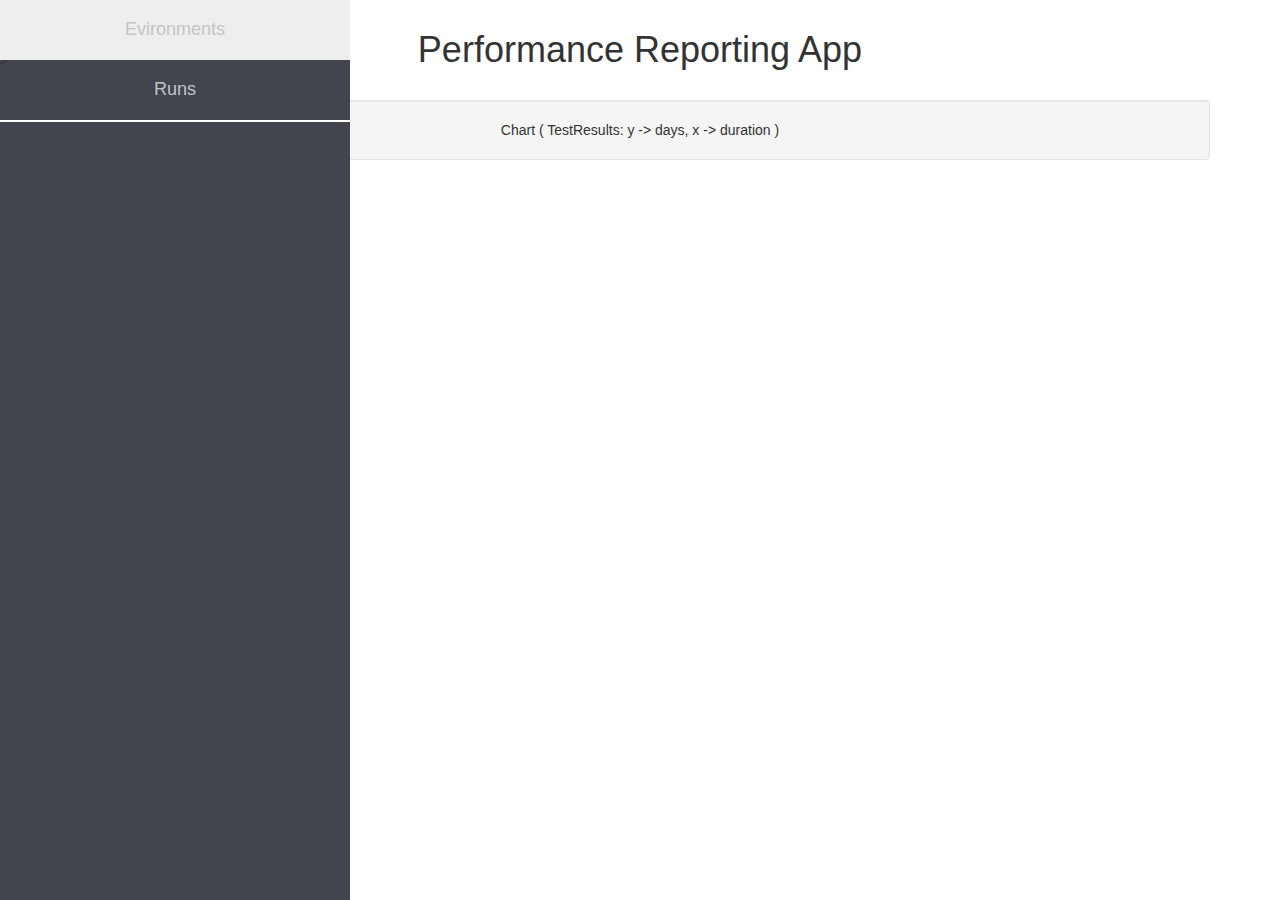
==== index.html @ c4f7fb8d "tree for run" ====
<!doctype html>
<html ng-app="perf_reportingApp" ng-cloak>

<head>
    <title>Performance Report</title>
    <link href="//maxcdn.bootstrapcdn.com/bootstrap/3.3.4/css/bootstrap.min.css" rel="stylesheet" type="text/css" />
    <link href="styles/style.css" rel="stylesheet" type="text/css" />
</head>

<body ng-controller="HomeController">
    <div id="wrapper">
        <!--<run-sidebar></run-sidebar>-->
        <div ng-if="hasSidebar" ng-include="'app/views/sidebar.html'"></div>
        <div class="container" style="padding-top: 10px">
            <div ng-view></div>
        </div>
    </div>
    <!-- angular modules -->
    <script src="https://ajax.googleapis.com/ajax/libs/jquery/1.11.3/jquery.min.js"></script>
    <script src="scripts/angular.js"></script>
    <script src="scripts/angular-route.js"></script>
    <script src="scripts/ui-bootstrap-tpls-0.13.0.min.js"></script>
    <!-- main app -->
    <script src="app/app.js"></script>
    <script src="app/controllers/RunController.js"></script>
    <script src="app/controllers/EnvironmentController.js"></script>
    <script src="app/controllers/HomeController.js"></script>
    <script src="app/directives/sidebarMainDirective.js"></script>
    <script src="app/directives/sidebarRepeatDirective.js"></script>
    <script src="app/services/perfFactory.js"></script> 
</body>
</html>
---- styles/style.css ----
#wrapper {
    padding-left: 0;
    -webkit-transition: all 0.5s ease;
    -moz-transition: all 0.5s ease;
    -o-transition: all 0.5s ease;
    transition: all 0.5s ease;
}

#sidebar-wrapper {
    z-index: 1000;
    position: fixed;
    left: 250px;
    width: 350px;
    height: 100%;
    margin-left: -250px;
    overflow-y: auto;
    background: rgb(66, 68, 78);
    -webkit-transition: all 0.5s ease;
    -moz-transition: all 0.5s ease;
    -o-transition: all 0.5s ease;
    transition: all 0.5s ease;
}

#page-content-wrapper {
    width: 100%;
    position: absolute;
    padding: 15px;
}

/*
.nav-list {
    top: 0;
    width: 250px;
    margin: 0;
    padding: 0;
    list-style: none;
}

.nav-list > li {
    text-indent: 5px;
    line-height: 30px;
    color: #3b1717
}

.nav-list li a {
    text-indent: 0px;
    font-size: 18px;
    font-family: sans-serif;
    display: block;
    line-height: 30px;
    text-decoration: none;
    color: #ffffff;
}

.nav-list li ul li a {
    text-indent: 0px;
    font-size: 14px;
    display: block;
    line-height: 30px;
    text-decoration: none;
    color: #c4c4c4;
    padding-bottom: 10px;
}


.nav-list label {
    color: #fff;
    padding-left: 8px;
    font-size: 16px;
}


.nav-list li a:hover {
    text-decoration: none;
    color: #fff;
    background: rgba(255, 255, 255, 0.2);
}

ul.tree {
    list-style-type: none;
}

.sidebar-nav li a:active,
.sidebar-nav li a:focus {
    text-decoration: none;
}

.sidebar-nav > .sidebar-brand {
    height: 65px;
    font-size: 18px;
    line-height: 60px;
}

.sidebar-brand {
    color: #ffffff;
}

.sidebar-nav > .sidebar-brand a:hover {
    color: #fff;
    background: none;
}

#wrapper {
    padding-left: 250px;
}

#sidebar-wrapper {
    width: 250px;
}
*/
/*.tree {
    min-height:20px;
    padding:19px;
    margin-bottom:20px;
    background-color:#fbfbfb;
    border:1px solid #999;
    -webkit-border-radius:4px;
    -moz-border-radius:4px;
    border-radius:4px;
    -webkit-box-shadow:inset 0 1px 1px rgba(0, 0, 0, 0.05);
    -moz-box-shadow:inset 0 1px 1px rgba(0, 0, 0, 0.05);
    box-shadow:inset 0 1px 1px rgba(0, 0, 0, 0.05)
}*/
li.sidebar-brand {
    outline: 2px solid white;
    line-height: 0px;
}

li.sidebar-brand a {
    text-align: center;
    display: block;
    text-decoration: none;
    color: #c4c4c4;
}

.tree li {
    list-style-type:none;
    margin:0;
    padding:10px 5px 0 5px;
    position:relative
}

.tree li a {
    text-decoration: none;
    color: #c4c4c4;
}

.tree li::before, .tree li::after {
    content:'';
    left:-20px;
    position:absolute;
    right:auto
}
.tree li::before {
    border-left:1px solid #999;
    bottom:50px;
    height:100%;
    top:0;
    width:1px
}
.tree li::after {
    border-top:1px solid #999;
    height:20px;
    top:25px;
    width:25px
}
.tree li span {
    -moz-border-radius:5px;
    -webkit-border-radius:5px;
    border:1px solid #999;
    border-radius:5px;
    display:inline-block;
    padding:3px 8px;
    text-decoration:none
}
.tree li.parent_li>span {
    cursor:pointer
}
.tree>ul>li::before, .tree>ul>li::after {
    border:0
}
.tree li:last-child::before {
    height:30px
}
.tree li.parent_li>span:hover, .tree li.parent_li>span:hover+ul li span {
    background:#eee;
    border:1px solid #94a0b4;
    color:#000
}



.label-as-badge {
    border-radius: 1em;
}
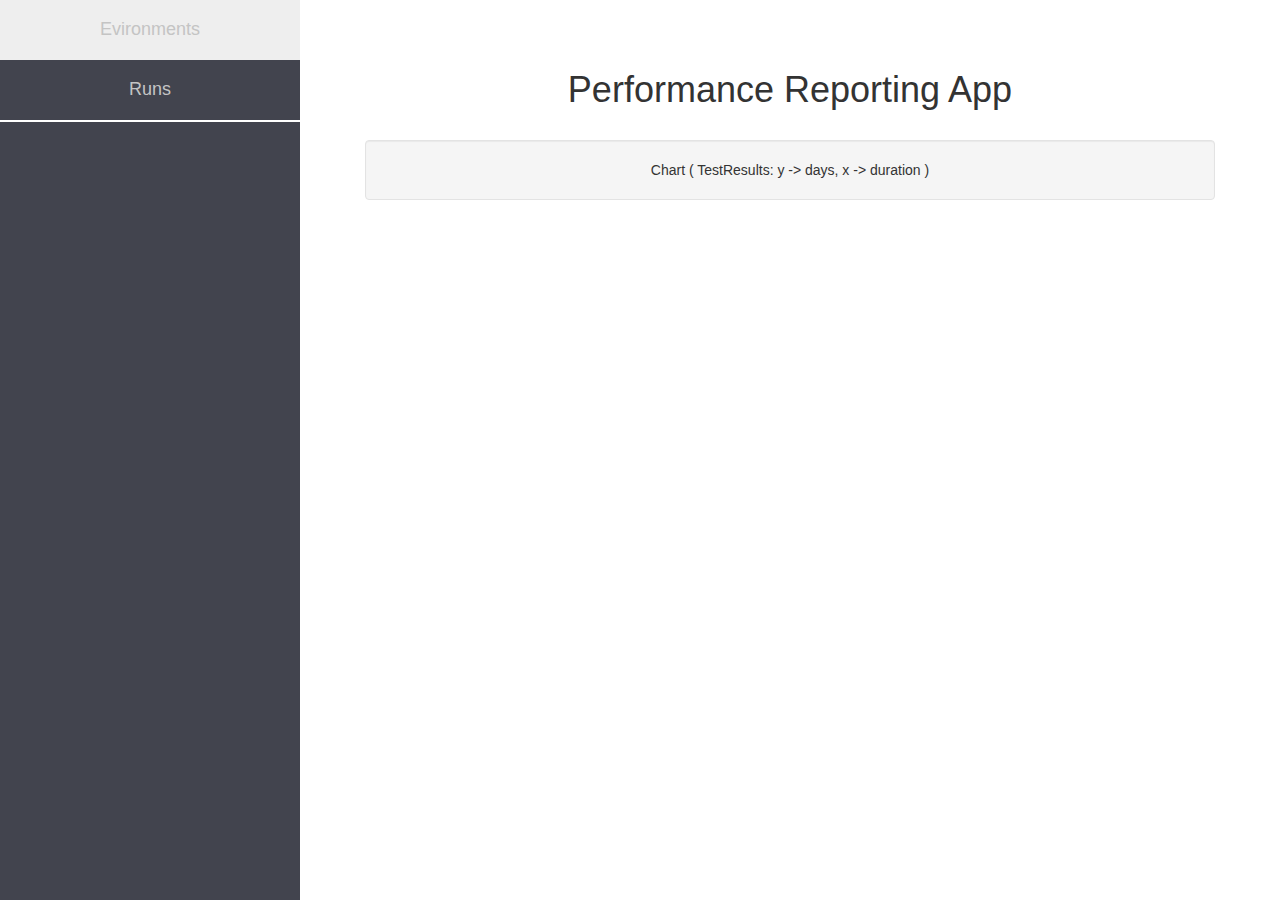
==== commit 8415cea8: "adding env" ====
--- a/index.html
+++ b/index.html
@@ -10,10 +10,30 @@
 <body ng-controller="HomeController">
     <div id="wrapper">
         <!--<run-sidebar></run-sidebar>-->
+<!--        <div class="container" style="padding-top: 10px">-->
+<!--            <div class="row">
+                <div class="col-md-2 col-sm-2">
+                <div ng-if="hasSidebar" ng-include="'app/views/sidebar.html'"></div>
+                </div>
+                <div class="col-md-10 col-sm-10">
+                    <div class="container">-->
         <div ng-if="hasSidebar" ng-include="'app/views/sidebar.html'"></div>
-        <div class="container" style="padding-top: 10px">
-            <div ng-view></div>
+        <div id="page-content-wrapper">
+            <div class="page-content">
+                <div class="container-fluid">
+                    <div class="row">
+                        <div class="col-md-12">
+                            <div ng-view></div>
+                        </div>
+                    </div>
+                </div>    
+            </div>
         </div>
+                        
+<!--                    </div>
+                </div>
+            </div>-->
+ <!--       </div>-->
     </div>
     <!-- angular modules -->
     <script src="https://ajax.googleapis.com/ajax/libs/jquery/1.11.3/jquery.min.js"></script>
--- a/styles/style.css
+++ b/styles/style.css
@@ -1,32 +1,59 @@
-
 #wrapper {
-    padding-left: 0;
-    -webkit-transition: all 0.5s ease;
-    -moz-transition: all 0.5s ease;
-    -o-transition: all 0.5s ease;
-    transition: all 0.5s ease;
+  padding-left: 300px;
+  transition: all 0.4s ease 0s;
 }
 
 #sidebar-wrapper {
-    z-index: 1000;
-    position: fixed;
-    left: 250px;
-    width: 350px;
-    height: 100%;
-    margin-left: -250px;
-    overflow-y: auto;
+  margin-left: -250px;
+  left: 250px;
+  width: 300px;
     background: rgb(66, 68, 78);
-    -webkit-transition: all 0.5s ease;
-    -moz-transition: all 0.5s ease;
-    -o-transition: all 0.5s ease;
-    transition: all 0.5s ease;
+  position: fixed;
+  height: 100%;
+  overflow-y: auto;
+  z-index: 1000;
+  transition: all 0.4s ease 0s;
 }
 
 #page-content-wrapper {
-    width: 100%;
-    position: absolute;
-    padding: 15px;
-}
+  width: 100%;
+  padding: 50px;
+
+}
+
+.sidebar-nav {
+  position: absolute;
+  top: 0;
+  width: 300px;
+  list-style: none;
+  margin: 0;
+  padding: 0;
+}
+
+@media (max-width:800px) {
+
+    #wrapper {
+      padding-left: 0px;
+    }
+
+    #sidebar-wrapper {
+      left: -50px;
+    }
+
+    #wrapper.active {
+      position: relative;
+      left: 300px;
+    }
+
+    #wrapper.active #sidebar-wrapper {
+      left: 300px;
+      width: 300px;
+      transition: all 0.4s ease 0s;
+    }
+
+}
+
+
 
 /*
 .nav-list {
@@ -146,6 +173,13 @@
     color: #c4c4c4;
 }
 
+.tree li a:hover{
+    background:#eee;
+    border:1px solid #94a0b4;
+    color:#000
+}
+
+
 .tree li::before, .tree li::after {
     content:'';
     left:-20px;
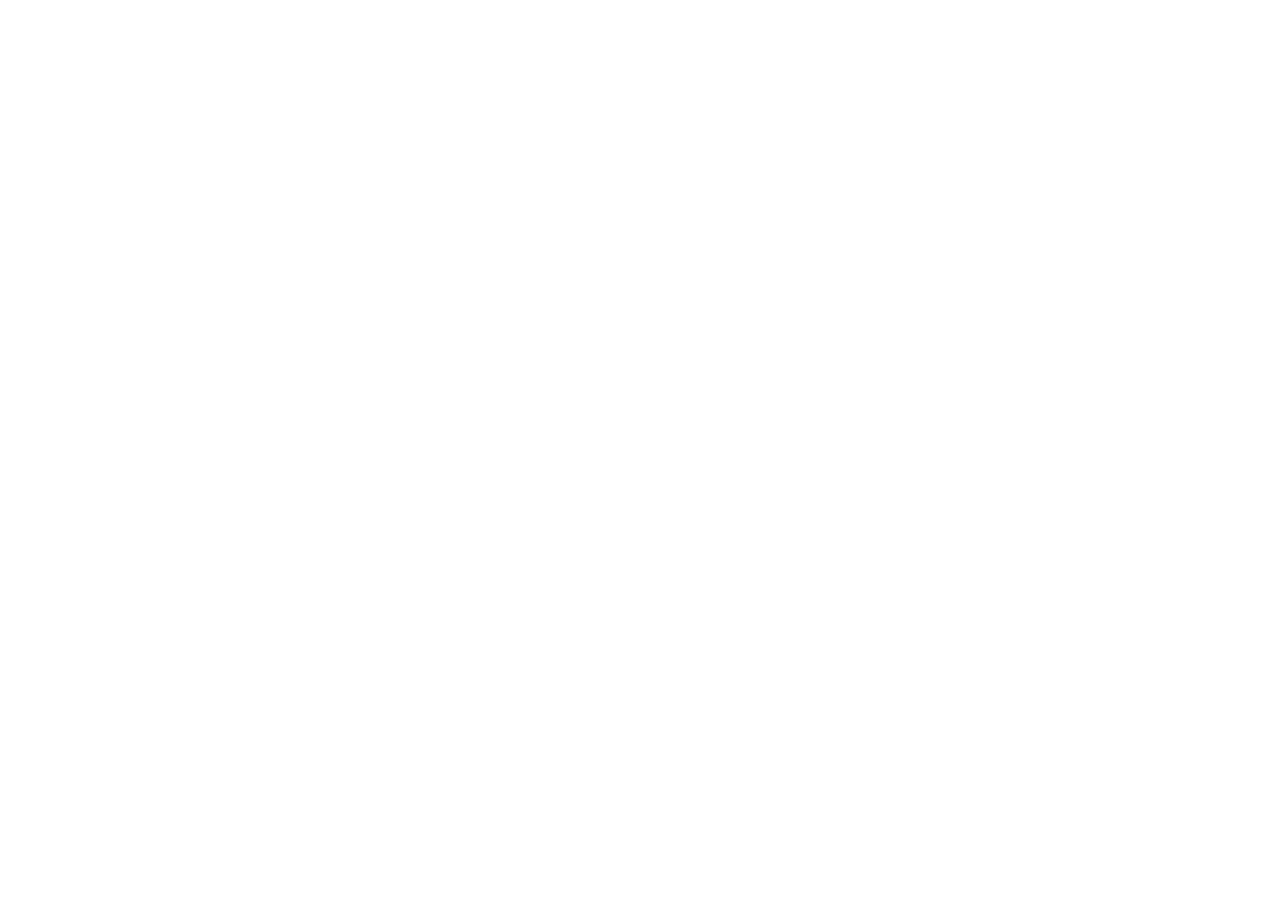
==== commit ae46b18d: "fixing highlights" ====
--- a/index.html
+++ b/index.html
@@ -3,7 +3,7 @@
 
 <head>
     <title>Performance Report</title>
-    <link href="//maxcdn.bootstrapcdn.com/bootstrap/3.3.4/css/bootstrap.min.css" rel="stylesheet" type="text/css" />
+    <link href="https://cdnjs.cloudflare.com/ajax/libs/twitter-bootstrap/3.3.5/css/bootstrap.min.css" rel="stylesheet" type="text/css" />
     <link href="styles/style.css" rel="stylesheet" type="text/css" />
 </head>
 
@@ -37,16 +37,19 @@
     </div>
     <!-- angular modules -->
     <script src="https://ajax.googleapis.com/ajax/libs/jquery/1.11.3/jquery.min.js"></script>
-    <script src="scripts/angular.js"></script>
-    <script src="scripts/angular-route.js"></script>
+    <script src="https://ajax.googleapis.com/ajax/libs/angularjs/1.4.3/angular.min.js"></script>
+    <script src="https://ajax.googleapis.com/ajax/libs/angularjs/1.4.3/angular-route.min.js"></script>
     <script src="scripts/ui-bootstrap-tpls-0.13.0.min.js"></script>
     <!-- main app -->
     <script src="app/app.js"></script>
+    <script src="app/services/sharingFactory.js"></script>
     <script src="app/controllers/RunController.js"></script>
     <script src="app/controllers/EnvironmentController.js"></script>
     <script src="app/controllers/HomeController.js"></script>
     <script src="app/directives/sidebarMainDirective.js"></script>
     <script src="app/directives/sidebarRepeatDirective.js"></script>
     <script src="app/services/perfFactory.js"></script> 
+    <script src="app/services/sharingFactory.js"></script>
+<!--    <script src="app/services/sharingFactory.js"></script> -->
 </body>
 </html>--- a/styles/style.css
+++ b/styles/style.css
@@ -179,6 +179,13 @@
     color:#000
 }
 
+.tree li a.active{
+    background:#eee;
+    border:1px solid #94a0b4;
+    color:#000
+}
+
+
 
 .tree li::before, .tree li::after {
     content:'';
@@ -227,4 +234,20 @@
 
 .label-as-badge {
     border-radius: 1em;
-}+}
+
+.sidebar-brand a:hover {
+    color:#000;
+}
+
+.sidebar-brand a.active {
+    background:#eee;
+    color:#000
+}
+
+
+/*.active {
+    background:#eee;
+    border:1px solid #94a0b4;
+    color:#000
+}*/